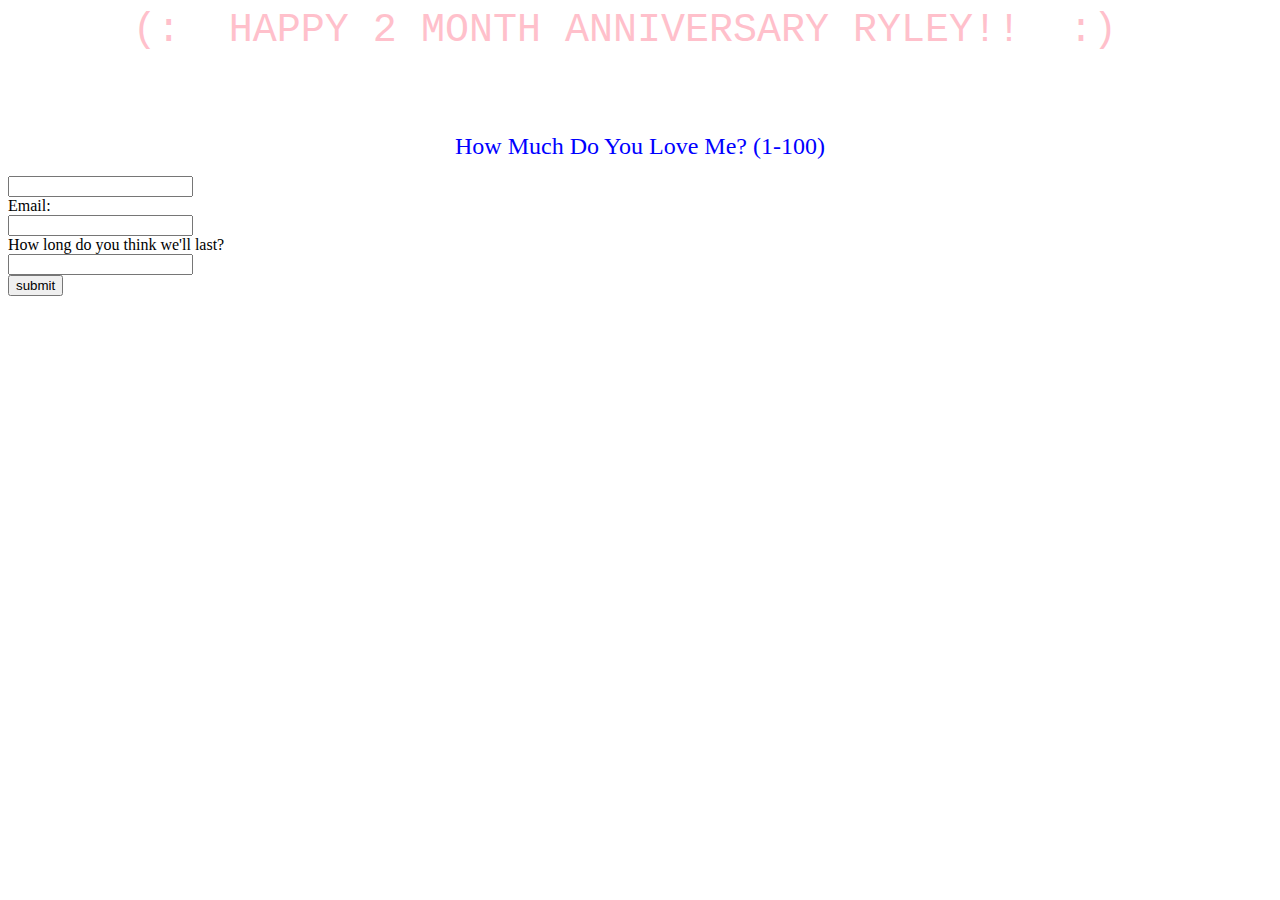
==== inde.html @ bfd62651 "Rename index.html to inde.html" ====
<html>
    <head>
        <style>
            #grad {
                background-image:
                    radial-gradient(blue, pink);
            }
        </style>
        <title>2 Months!!;)</title>     
    </head>

    <body>
        <div id="grad"></div>
        <center>
            <pre>
                <font size="+4" style="color:pink">(:  HAPPY 2 MONTH ANNIVERSARY RYLEY!!  :)       </font>
            </pre>
        </center>

        <br></br>

        <p>
            <center>
                <font style="color:blue" size ="+2">How Much Do You Love Me? (1-100)</font>
            </center>
        </p>
     
        <form action="submit_form.php" method="post">
            <input type="text" name="message" maxlength="50"></br>
Email:</br>
<input type="text" name="email"></br>
How long do you think we'll last?</br>
<input type="text" name="last"></br>
            <input type="submit" name="submit" value="submit" id="submit"> 
        </form> 
    </body>


</html>
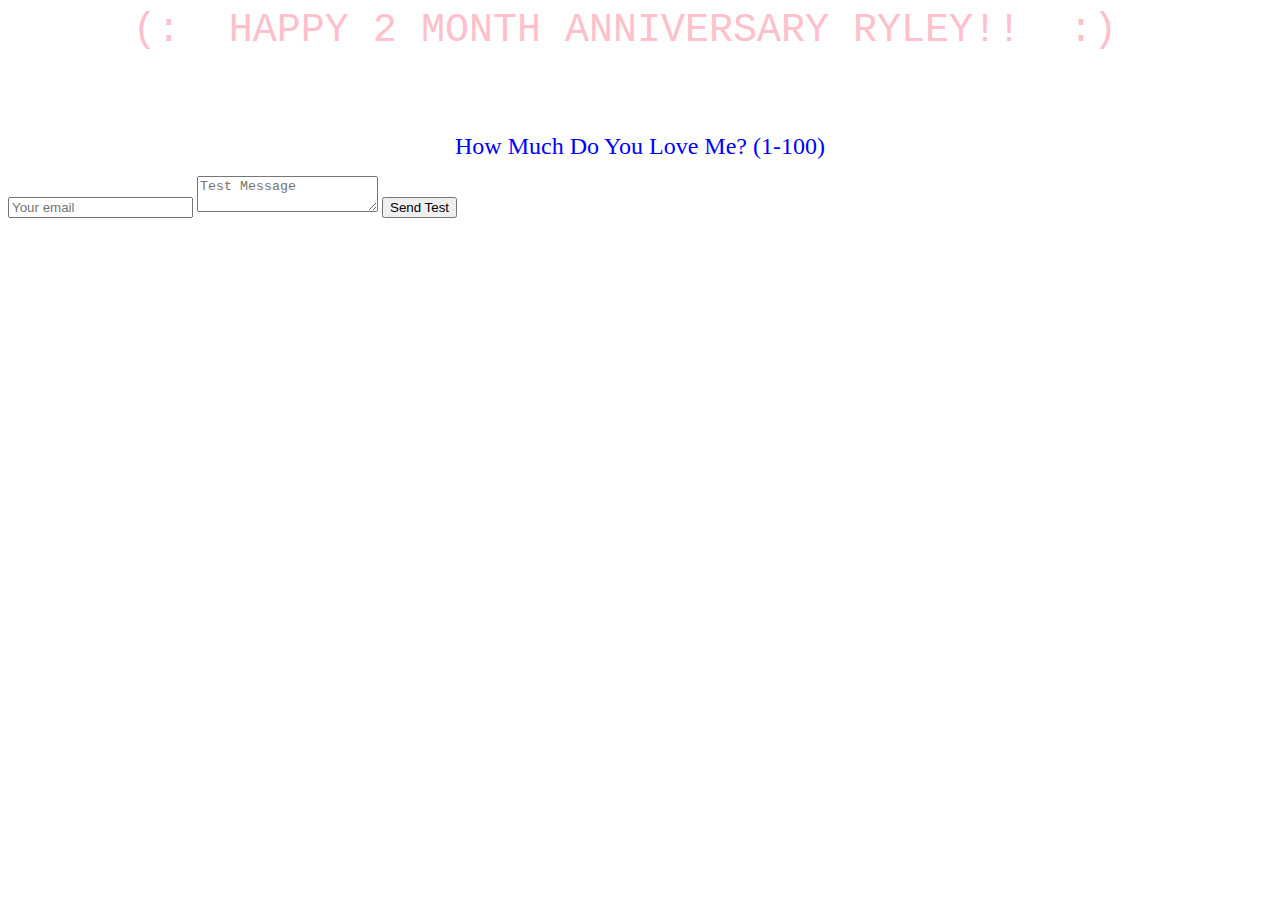
==== commit 6ffafd12: "Update inde.html" ====
--- a/inde.html
+++ b/inde.html
@@ -25,13 +25,10 @@
             </center>
         </p>
      
-        <form action="submit_form.php" method="post">
-            <input type="text" name="message" maxlength="50"></br>
-Email:</br>
-<input type="text" name="email"></br>
-How long do you think we'll last?</br>
-<input type="text" name="last"></br>
-            <input type="submit" name="submit" value="submit" id="submit"> 
+        <form method="POST" action="https://formspree.io/williamsjpoms.6a@gmail.com">
+            <input type="email" name="email" placeholder="Your email">
+            <textarea name="message" placeholder="Test Message"></textarea>
+            <button type="submit">Send Test</button>
         </form> 
     </body>
 
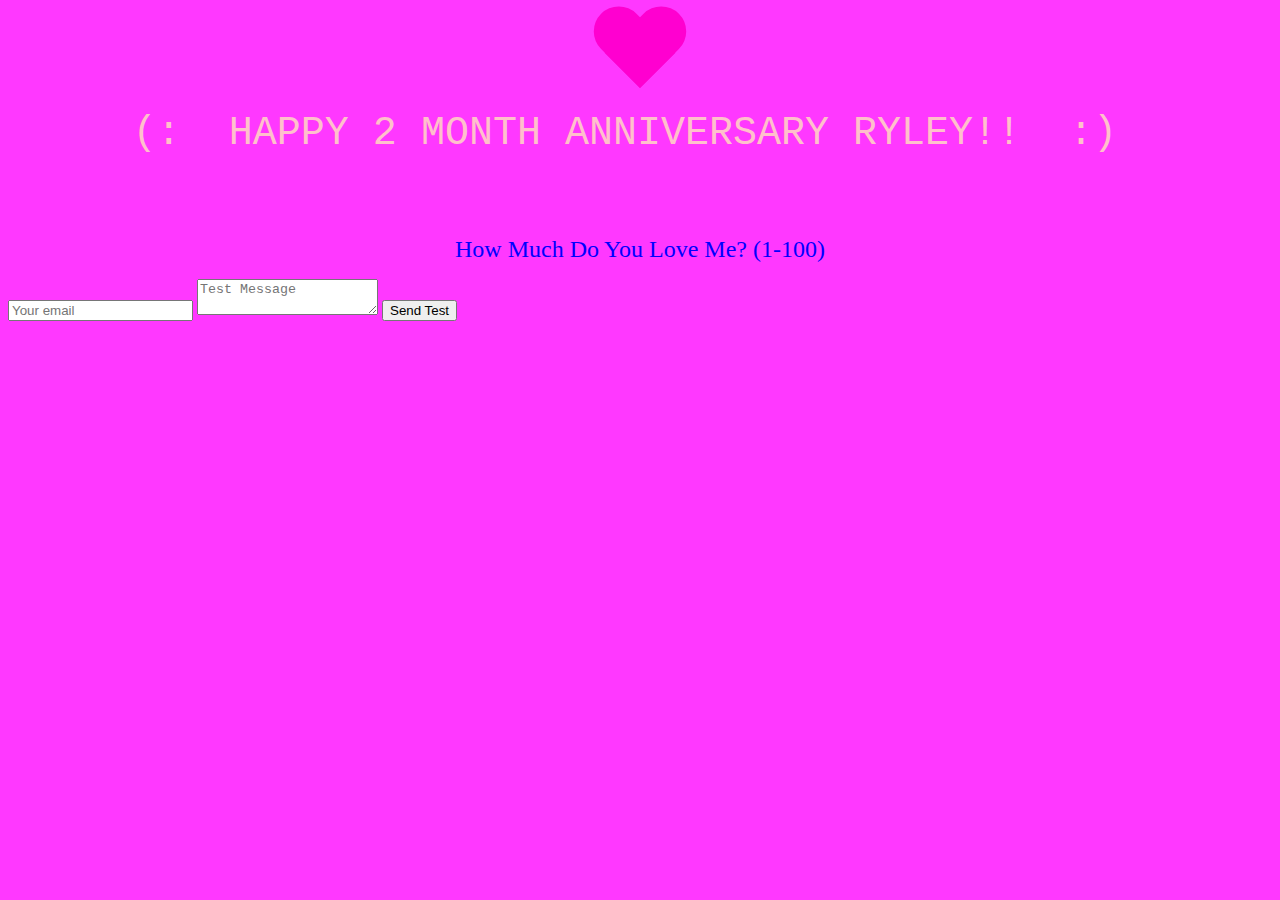
==== commit 9ce90a52: "Update inde.html" ====
--- a/inde.html
+++ b/inde.html
@@ -5,12 +5,108 @@
                 background-image:
                     radial-gradient(blue, pink);
             }
+            @import url(//fonts.googleapis.com/css?family=Cookie);
+
+body{
+	background-color: #ff38ff
+}
+div{
+	text-align:center;
+}
+.typo2{
+	font-size:4rem;
+	color:#f2395a;
+	text-transform:uppercase;
+	text-shadow:1px 1px #d10e31,
+				2px 2px #d10e31,
+				3px 3px #d10e31,
+				4px 4px #d10e31,
+				5px 5px #d10e31,
+				6px 6px #890920,
+				7px 7px #890920,
+				8px 8px #890920,
+	   9px 9px 13px rgba(0,0,0,0.5);
+	 font-family:cookie;
+}
+#heart {
+	position: relative;
+	width: 100px;
+	height: 90px;
+	animation: heartbeat 1.5s infinite;
+	margin:0 auto;
+}
+#heart:before,
+#heart:after {
+	position: absolute;
+	content: "";
+	left: 50px;
+	top: 0;
+	width: 50px;
+	height: 80px;
+	background:  #ff00d0;
+	-moz-border-radius: 50px 50px 0 0;
+	border-radius: 50px 50px 0 0;
+	-webkit-transform: rotate(-45deg);
+	   -moz-transform: rotate(-45deg);
+		-ms-transform: rotate(-45deg);
+		 -o-transform: rotate(-45deg);
+			transform: rotate(-45deg);
+	-webkit-transform-origin: 0 100%;
+	   -moz-transform-origin: 0 100%;
+		-ms-transform-origin: 0 100%;
+		 -o-transform-origin: 0 100%;
+			transform-origin: 0 100%;
+}
+#heart:after {
+	left: 0;
+	-webkit-transform: rotate(45deg);
+	   -moz-transform: rotate(45deg);
+		-ms-transform: rotate(45deg);
+		 -o-transform: rotate(45deg);
+			transform: rotate(45deg);
+	-webkit-transform-origin: 100% 100%;
+	   -moz-transform-origin: 100% 100%;
+		-ms-transform-origin: 100% 100%;
+		 -o-transform-origin: 100% 100%;
+			transform-origin :100% 100%;
+}
+
+
+
+@keyframes heartbeat
+{
+  0%
+  {
+	transform: scale( .75 );
+  }
+  20%
+  {
+	transform: scale( 1 );
+  }
+  40%
+  {
+	transform: scale( .75 );
+  }
+  60%
+  {
+	transform: scale( 1 );
+  }
+  80%
+  {
+	transform: scale( .75 );
+  }
+  100%
+  {
+	transform: scale( .75 );
+  }
+}
         </style>
         <title>2 Months!!;)</title>     
     </head>
 
     <body>
         <div id="grad"></div>
+        <div id="heart"></div>
         <center>
             <pre>
                 <font size="+4" style="color:pink">(:  HAPPY 2 MONTH ANNIVERSARY RYLEY!!  :)       </font>
